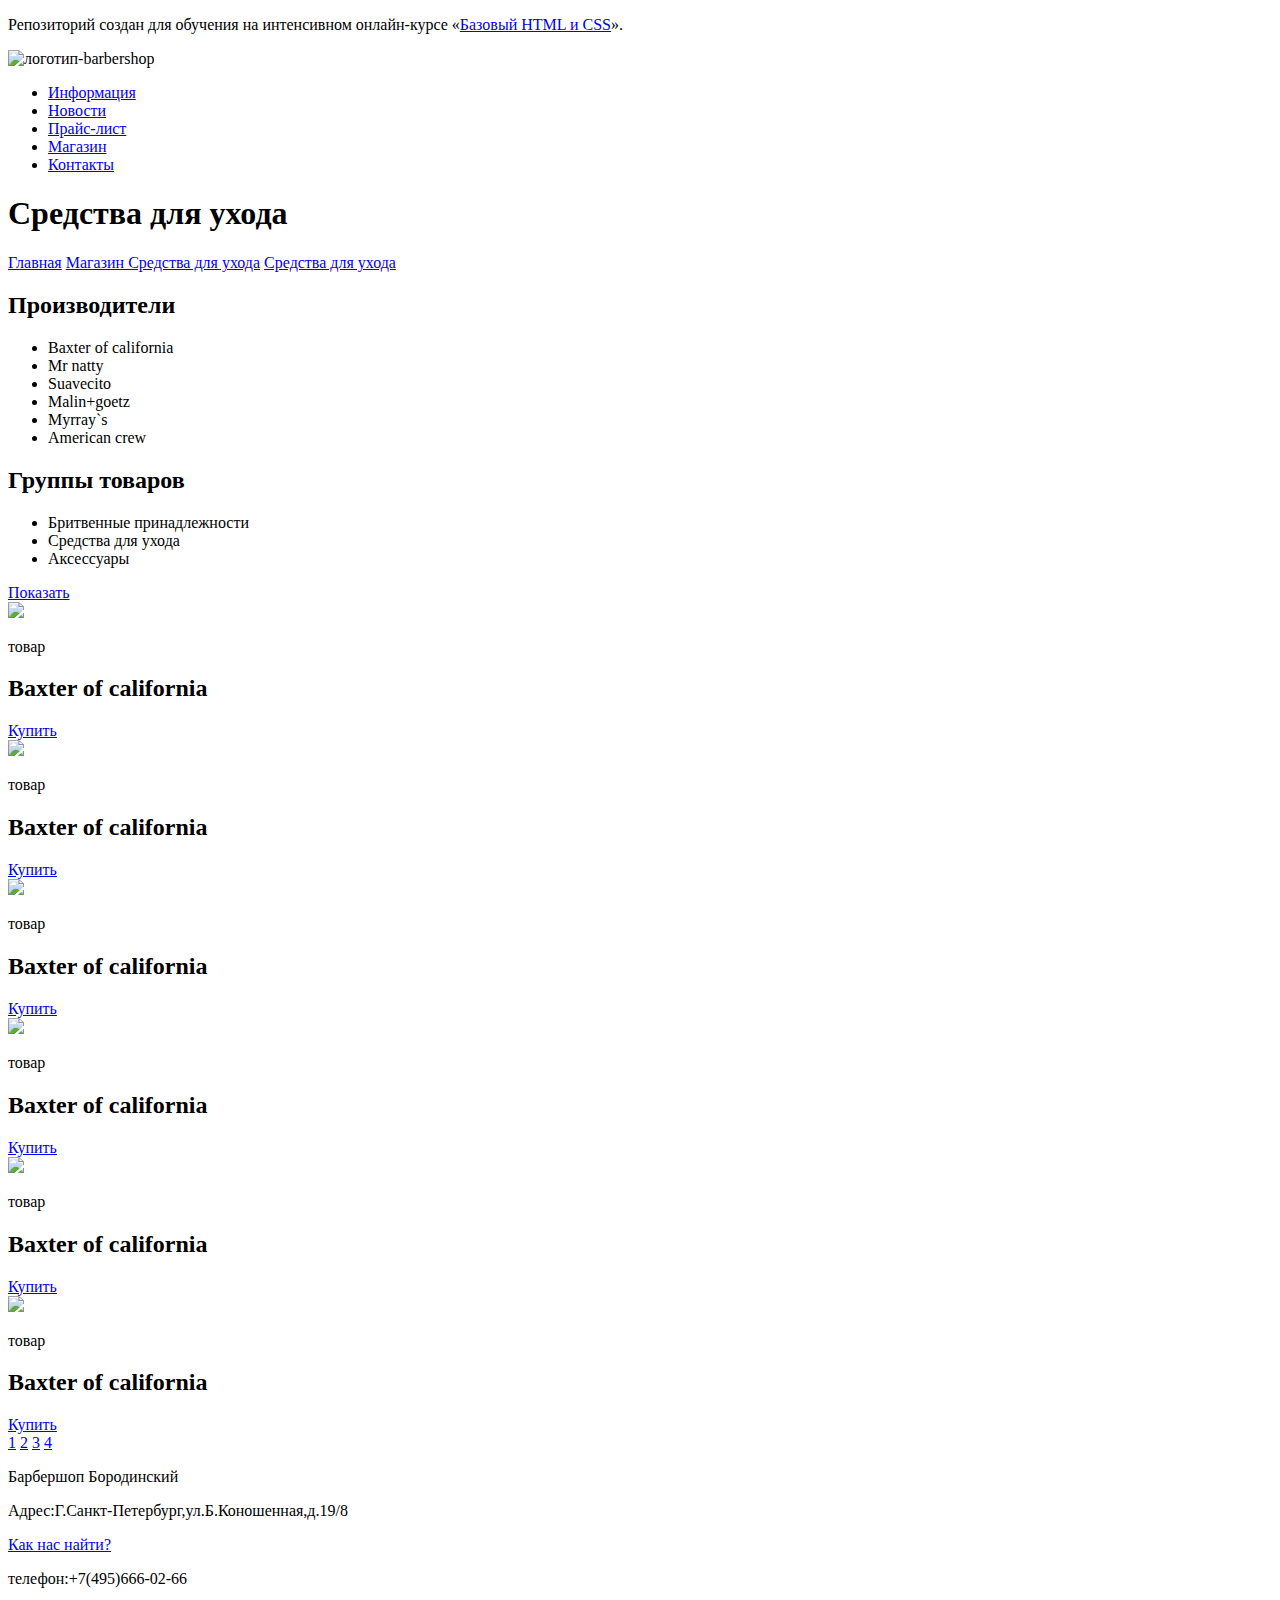
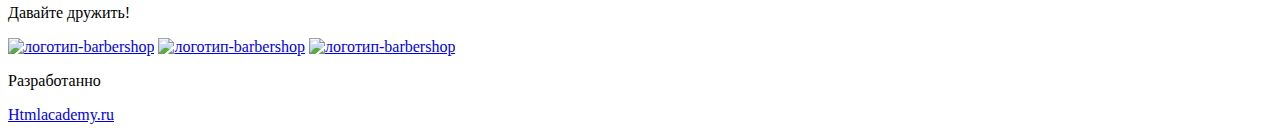
==== barbershop-item.html @ 1613ba3f "Разметка" ====
<!DOCTYPE html>
<html lang="ru">
  <head>
    <meta charset="utf-8">
    <title>HTML Academy: Барбершоп</title>
  </head>
  <body>

    <p>Репозиторий создан для обучения на интенсивном онлайн‑курсе «<a href="https://htmlacademy.ru/intensive">Базовый HTML и CSS</a>».</p>
    <header class="main-header">
    	<div class="container">
    		<div class="main-logo"><img src="http://placehold.it/150x100" alt="логотип-barbershop"></div>
	    		<nav class="main-navigation">
	    			<ul>
	    				<li>
	    					<a href="№">Информация</a>
	    				</li>
	    				<li>
	    					<a href="№">Новости</a>
	    				</li>
	    				<li>
	    					<a href="№">Прайс-лист</a>
	    				</li>
	    				<li>
	    					<a href="№">Магазин</a>
	    				</li>
	    				<li>
	    					<a href="№">Контакты</a>
	    				</li>
	    			</ul>
	    			<div class="user-block">
	    				<a href="#"></a>
	    			</div>
	    		</nav>
	    </div>	

			<div class="container">
				<h1>Средства для ухода</h1>

			<div class="breadcrumbs">
				<a href="#">Главная</a>
				<a href="#">Магазин Средства для ухода</a>
				<a href="#">Средства для ухода</a>
			</div>

			<aside class="left-col">
				<h2>Производители</h2>
				<ul class="left-col manufact">
					<li>Baxter of california</li>
					<li>Mr natty</li>
					<li>Suavecito</li>
					<li>Malin+goetz</li>
					<li>Myrray`s</li>
					<li>American crew</li>
				</ul>

				<h2>Группы товаров</h2>
				<ul class="left-col groups-prod">
					<li>Бритвенные принадлежности</li>
					<li>Средства для ухода</li>
					<li>Аксессуары</li>
				</ul>

				<a href="#">Показать</a>
			</aside>

			
			<section class="centr-col">
				<article>
					<img src="http://placehold.it/150x100" align="товар">
					<p>товар</p>
					<h2>Baxter of california</h2>
					<p></p>
					<a href="#">Купить</a>
				</article>
				<article>
					<img src="http://placehold.it/150x100" align="товар">
					<p>товар</p>
					<h2>Baxter of california</h2>
					<p></p>
					<a href="#">Купить</a>
				</article>
				<article>
					<img src="http://placehold.it/150x100" align="товар">
					<p>товар</p>
					<h2>Baxter of california</h2>
					<p></p>
					<a href="#">Купить</a>
				</article>
				<article>
					<img src="http://placehold.it/150x100" align="товар">
					<p>товар</p>
					<h2>Baxter of california</h2>
					<p></p>
					<a href="#">Купить</a>
				</article>
				<article>
					<img src="http://placehold.it/150x100" align="товар">
					<p>товар</p>
					<h2>Baxter of california</h2>
					<p></p>
					<a href="#">Купить</a>
				</article>
				<article>
					<img src="http://placehold.it/150x100" align="товар">
					<p>товар</p>
					<h2>Baxter of california</h2>
					<p></p>
					<a href="#">Купить</a>
				</article>
			</section>

			<div class="pagination">
				<a href="#">1</a>
				<a href="#">2</a>
				<a href="#">3</a>
				<a href="#">4</a>
			</div>

		</div>

		<footer class="main-footer">
			<div class="container">
				<div class="foot-left">
					<p>Барбершоп Бородинский</p>
					<p>Адрес:Г.Санкт-Петербург,ул.Б.Коношенная,д.19/8</p>
					<a href="#">Как нас найти?</a>
					<p>телефон:+7(495)666-02-66</p>
				</div>
				<div class="foot-centr">
					<p>Давайте дружить!</p>
					<a href="#"><img src="http://placehold.it/10x10" alt="логотип-barbershop"></a>
					<a href="#"><img src="http://placehold.it/10x10" alt="логотип-barbershop"></a>
					<a href="#"><img src="http://placehold.it/10x10" alt="логотип-barbershop"></a>
				</div>
				<div class="foot-right">
					<p>Разработанно</p>
					<a href="#">Htmlacademy.ru</a>
				</div>
			</div>
		</footer>
    	
    </header>

  </body>
</html>
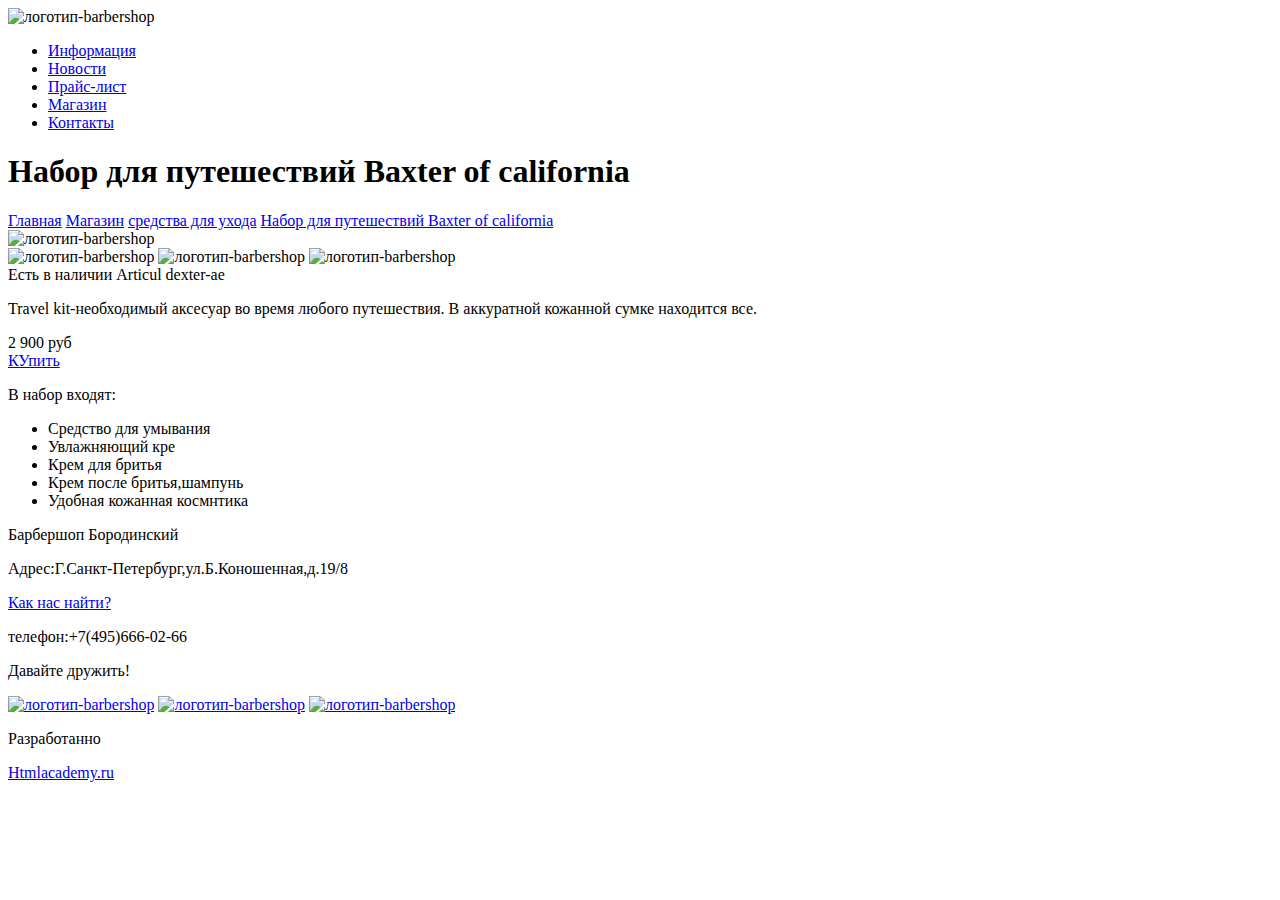
==== commit 3fc4134a: "т" ====
--- a/barbershop-item.html
+++ b/barbershop-item.html
@@ -5,27 +5,25 @@
     <title>HTML Academy: Барбершоп</title>
   </head>
   <body>
-
-    <p>Репозиторий создан для обучения на интенсивном онлайн‑курсе «<a href="https://htmlacademy.ru/intensive">Базовый HTML и CSS</a>».</p>
     <header class="main-header">
     	<div class="container">
     		<div class="main-logo"><img src="http://placehold.it/150x100" alt="логотип-barbershop"></div>
 	    		<nav class="main-navigation">
 	    			<ul>
 	    				<li>
-	    					<a href="№">Информация</a>
+	    					<a href="#">Информация</a>
 	    				</li>
 	    				<li>
-	    					<a href="№">Новости</a>
+	    					<a href="#">Новости</a>
 	    				</li>
 	    				<li>
-	    					<a href="№">Прайс-лист</a>
+	    					<a href="#">Прайс-лист</a>
 	    				</li>
 	    				<li>
-	    					<a href="№">Магазин</a>
+	    					<a href="#">Магазин</a>
 	    				</li>
 	    				<li>
-	    					<a href="№">Контакты</a>
+	    					<a href="#">Контакты</a>
 	    				</li>
 	    			</ul>
 	    			<div class="user-block">
@@ -35,105 +33,61 @@
 	    </div>	
 
 			<div class="container">
-				<h1>Средства для ухода</h1>
+				<h1>Набор для  путешествий Baxter of california</h1>
+				<div class="breadcrumbs">
+					<a href="#">Главная</a>
+			    	<a href="#">Магазин</a>
+					<a href="#">средства для ухода</a>
+					<a href="#">Набор для путешествий Baxter of california</a>
+				</div>
 
-			<div class="breadcrumbs">
-				<a href="#">Главная</a>
-				<a href="#">Магазин Средства для ухода</a>
-				<a href="#">Средства для ухода</a>
+				<section class="gallery">
+					<div class="big-picture"><img src="http://placehold.it/150x100" alt="логотип-barbershop"></div>
+					<div class="small-pictures"><img src="http://placehold.it/150x100" alt="логотип-barbershop">
+					<img src="http://placehold.it/150x100" alt="логотип-barbershop">
+					<img src="http://placehold.it/150x100" alt="логотип-barbershop"></div>
+				</section>
+
+				<section class="description">
+					<span class="in-stock">Есть в наличии</span>
+					<span class="vendor">Articul dexter-ae</span>
+					<p>Travel kit-необходимый аксесуар во время любого путешествия. В аккуратной кожанной сумке находится все.</p> 
+				</section>
+
+				 <section class="price">
+				 	<div class="price-value">2 900 руб</div>
+				 	<a href="#" class="buttom">КУпить</a>
+				 </section>
+
+				 <section class="set">
+
+				 	<p>В набор входят:</p>
+				 	<ul>
+				 		<li>Средство для умывания</li>
+				 		<li>Увлажняющий кре</li>
+				 		<li>Крем для бритья</li>
+				 		<li>Крем после бритья,шампунь</li>
+				 		<li>Удобная  кожанная космнтика</li>
+				 	</ul>
+				 	
+				 </section>
 			</div>
-
-			<aside class="left-col">
-				<h2>Производители</h2>
-				<ul class="left-col manufact">
-					<li>Baxter of california</li>
-					<li>Mr natty</li>
-					<li>Suavecito</li>
-					<li>Malin+goetz</li>
-					<li>Myrray`s</li>
-					<li>American crew</li>
-				</ul>
-
-				<h2>Группы товаров</h2>
-				<ul class="left-col groups-prod">
-					<li>Бритвенные принадлежности</li>
-					<li>Средства для ухода</li>
-					<li>Аксессуары</li>
-				</ul>
-
-				<a href="#">Показать</a>
-			</aside>
-
-			
-			<section class="centr-col">
-				<article>
-					<img src="http://placehold.it/150x100" align="товар">
-					<p>товар</p>
-					<h2>Baxter of california</h2>
-					<p></p>
-					<a href="#">Купить</a>
-				</article>
-				<article>
-					<img src="http://placehold.it/150x100" align="товар">
-					<p>товар</p>
-					<h2>Baxter of california</h2>
-					<p></p>
-					<a href="#">Купить</a>
-				</article>
-				<article>
-					<img src="http://placehold.it/150x100" align="товар">
-					<p>товар</p>
-					<h2>Baxter of california</h2>
-					<p></p>
-					<a href="#">Купить</a>
-				</article>
-				<article>
-					<img src="http://placehold.it/150x100" align="товар">
-					<p>товар</p>
-					<h2>Baxter of california</h2>
-					<p></p>
-					<a href="#">Купить</a>
-				</article>
-				<article>
-					<img src="http://placehold.it/150x100" align="товар">
-					<p>товар</p>
-					<h2>Baxter of california</h2>
-					<p></p>
-					<a href="#">Купить</a>
-				</article>
-				<article>
-					<img src="http://placehold.it/150x100" align="товар">
-					<p>товар</p>
-					<h2>Baxter of california</h2>
-					<p></p>
-					<a href="#">Купить</a>
-				</article>
-			</section>
-
-			<div class="pagination">
-				<a href="#">1</a>
-				<a href="#">2</a>
-				<a href="#">3</a>
-				<a href="#">4</a>
-			</div>
-
-		</div>
 
 		<footer class="main-footer">
 			<div class="container">
-				<div class="foot-left">
+				<div class="contacts">
 					<p>Барбершоп Бородинский</p>
 					<p>Адрес:Г.Санкт-Петербург,ул.Б.Коношенная,д.19/8</p>
 					<a href="#">Как нас найти?</a>
 					<p>телефон:+7(495)666-02-66</p>
 				</div>
-				<div class="foot-centr">
+				<div class="social">
 					<p>Давайте дружить!</p>
 					<a href="#"><img src="http://placehold.it/10x10" alt="логотип-barbershop"></a>
 					<a href="#"><img src="http://placehold.it/10x10" alt="логотип-barbershop"></a>
 					<a href="#"><img src="http://placehold.it/10x10" alt="логотип-barbershop"></a>
 				</div>
-				<div class="foot-right">
+				<div class="copyright">
 					<p>Разработанно</p>
 					<a href="#">Htmlacademy.ru</a>
 				</div>
